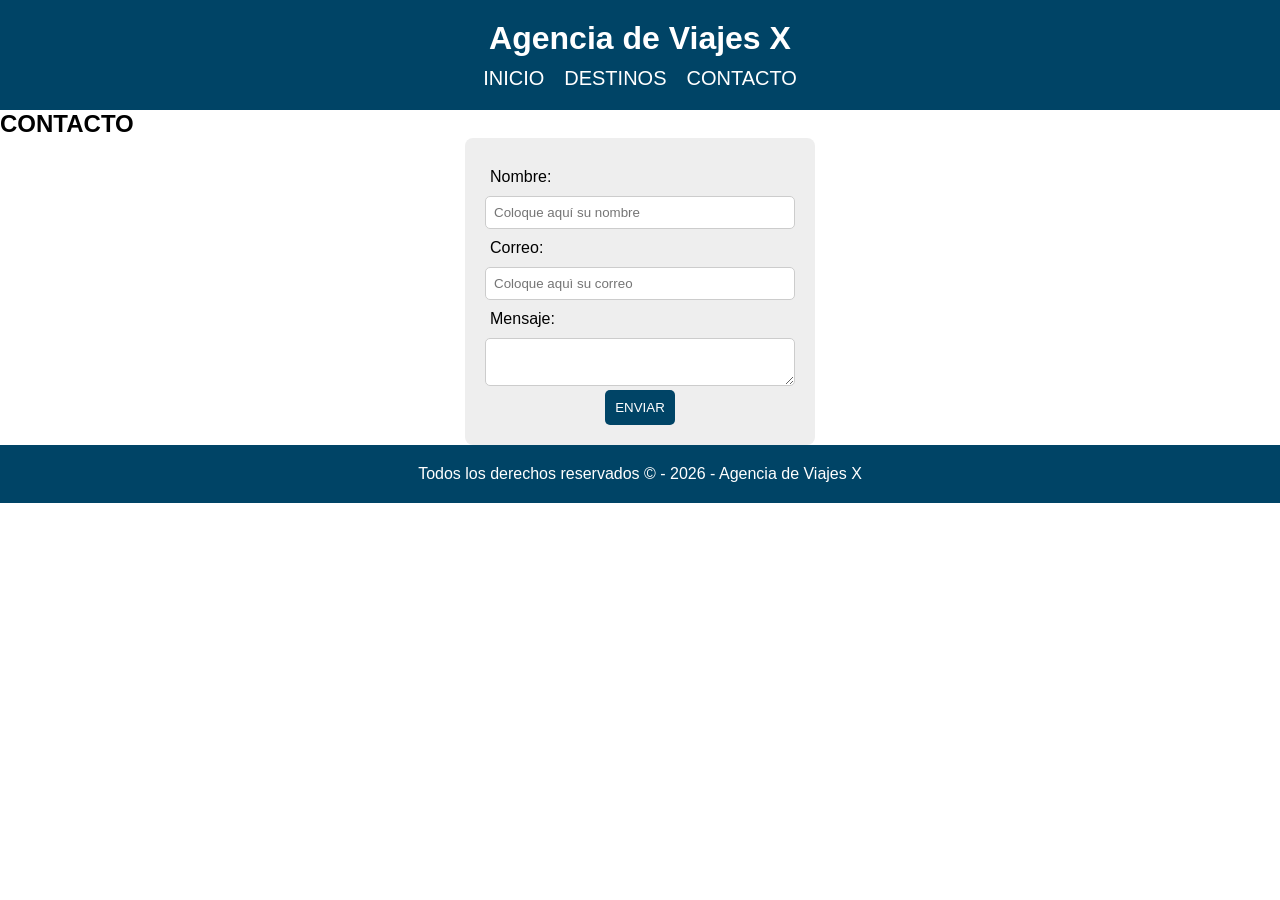
==== contacto.html @ fd62b688 "fix contact" ====
<!DOCTYPE html>
<html lang="es">
<head>
    <meta charset="UTF-8">
    <meta name="viewport" content="width=device-width, initial-scale=1.0">
    <title>Contacto X</title>
    <link rel="stylesheet" href="css/estilos.css">
</head>
<body>
    <header>
        <h1>Agencia de Viajes X</h1>

        <nav>
            <ul>
                <li>
                    <a href="index.html">inicio</a>
                </li>
                <li>
                    <a href="#">destinos</a>
                </li>
                <li>
                    <a href="contacto.html">contacto</a>
                </li>
            </ul>
        </nav>
    </header>
   <h2 class="forma-name">CONTACTO</h2>
    <form form name="contact" netlify>
        <label for="name">Nombre:</label>
        <input type="text" name="name" id="name" placeholder="Coloque aquí su nombre" required>

        <label for="correo">Correo:</label>
        <input type="email" name="email" id="email" placeholder="Coloque aquì su correo" required>

        <label for="Mensaje">Mensaje:</label>
        <textarea name="" id="message" cols "30" rows "20"></textarea>

        <button type="submit">ENVIAR</button>

    </form>
  


    <footer>
        <p>Todos los derechos reservados &copy; - 2026 - Agencia de Viajes X</p>
    </footer>




</body>
</html>
---- css/estilos.css ----
/* custome properties */

:root {
    --fondo-azul: #004466;
    --texto-blanco : #fff;
    --fondo-gris : #eee;
    --fuente-secundaria : 'Lucida Sans', sans-serif; 
}



* {
    margin: 0;
    padding: 0;
    box-sizing: border-box;
} 

/* Estilos Globales */

body {
    font-family: Arial, sans-serif;
    
}

header, footer {
    background-color: var(--fondo-azul) ;
    color: var(--texto-blanco) ;
    text-align: center;
    padding: 20px;
}

nav  ul {
    list-style:none;
    display: flex;
    justify-content: center;
    gap: 20px;
    margin-top: 10px;

}

nav ul li a {
    color: var(--texto-blanco);
    text-decoration: none;
    font-size: 20px;
    text-transform: uppercase;
}

.hero h2 {
    text-align: center;
    padding: 30px;
}

.hero img {
    width: 800px;
    display: block;
    margin: 0 auto;
}
/*Contacto*/
.form-name {

    text-align: center;
    margin-bottom: 20px;
    color: var(--fondo-azul);
    text-transform: uppercase;
  
}
form {
    background-color: var(--fondo-gris);
    padding: 20px;
    border-radius: 8px;
    width: 350px;
    margin: 0 auto;
}
label {
    display: block;
    margin: 10px 5px;
}
input, textarea {
    width: 100%;
    padding: 8px;
    border: 1px solid #ccc;
    border-radius: 5px;
}
button{
    display: block;
    margin-top: 15px;
    padding: 10px;
    background-color: var(--fondo-azul);
    color: var(--texto-blanco);
    border: none;
    border-radius: 5px;
    margin: 0 auto;
}
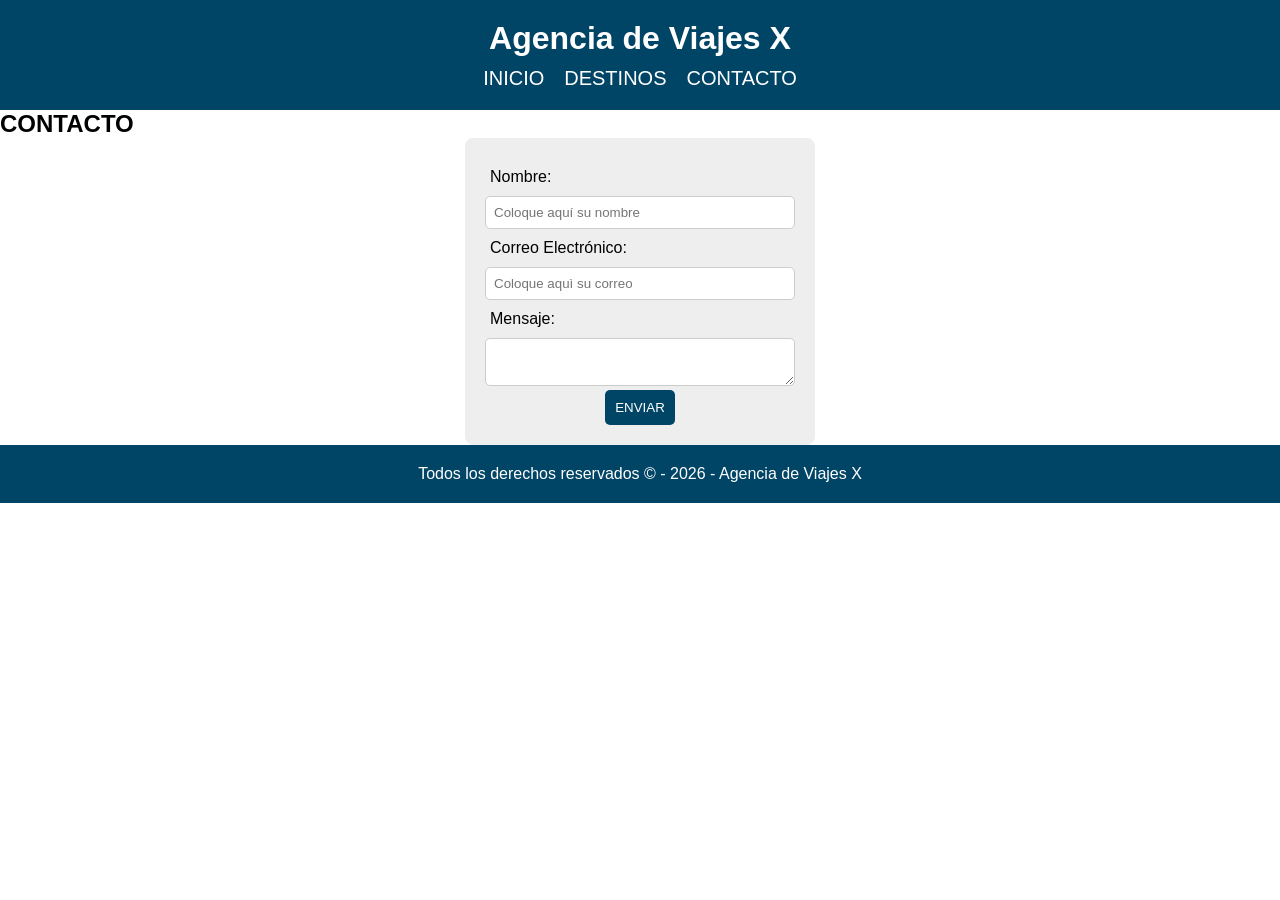
==== commit c6d0c3df: "actualizado form para Netlifly" ====
--- a/contacto.html
+++ b/contacto.html
@@ -29,7 +29,7 @@
         <label for="name">Nombre:</label>
         <input type="text" name="name" id="name" placeholder="Coloque aquí su nombre" required>
 
-        <label for="correo">Correo:</label>
+        <label for="correo">Correo Electrónico:</label>
         <input type="email" name="email" id="email" placeholder="Coloque aquì su correo" required>
 
         <label for="Mensaje">Mensaje:</label>
